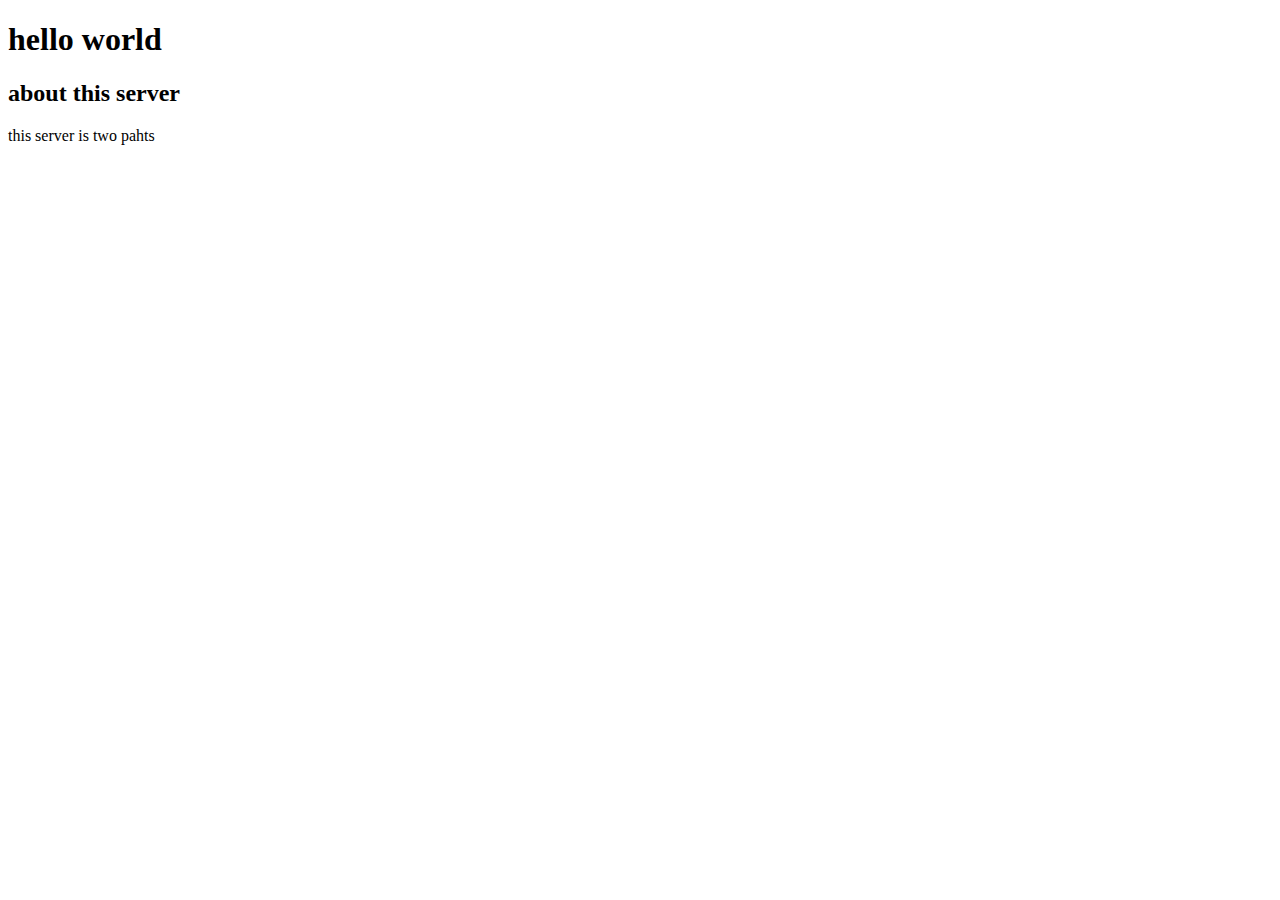
==== views/index.html @ bcb2e341 "Merge pull request #1 from bonmon101/basichtmlZ" ====
<!DOCTYPE html>
<html>
<head>



    <meta charset="UTF-8">
    <meta name="viewport" content="width=device-width, initial-scale=1.0">
    <title>TwopathsRp</title>



</head>



<body>
    
    <header>
        <h1>hello world</h1>

        <main>
           <h2>about this server</h2>
           <p>this server is two pahts</p>
        </main>













    </header>
    
    
    
    
    <footer>
    
    </footer>
    
</body>

</html>
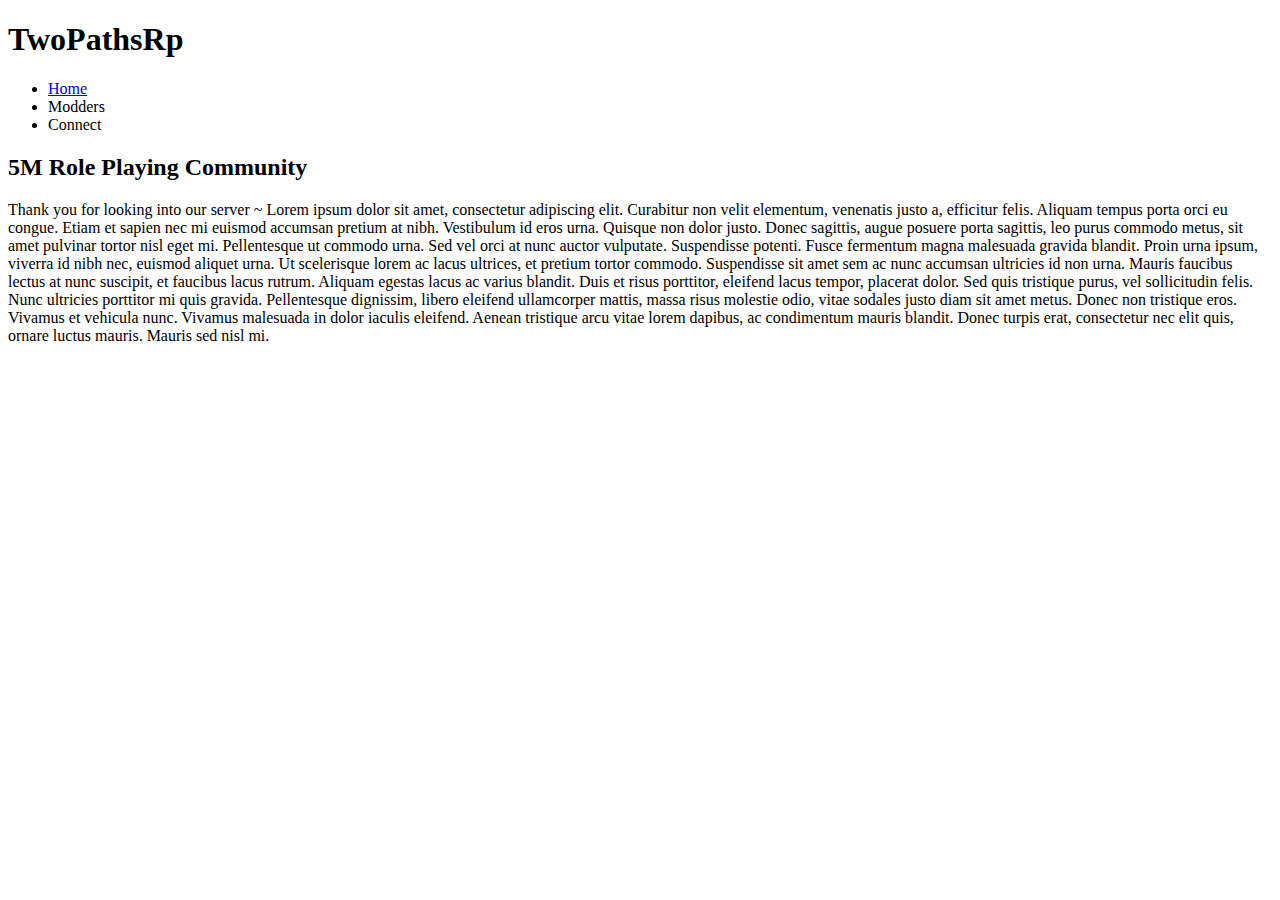
==== commit fd441381: "added gitignore and basic text layout for html" ====
--- a/views/index.html
+++ b/views/index.html
@@ -1,50 +1,33 @@
  <!DOCTYPE html>
 <html>
 <head>
-
-
-
     <meta charset="UTF-8">
     <meta name="viewport" content="width=device-width, initial-scale=1.0">
     <title>TwopathsRp</title>
-
-
-
 </head>
 
+<body>    
+    <header>
+        <h1>TwoPathsRp</h1>
+        <nav>
+            <ul>
+                <li><a href= './views/index.html'>Home</a></li>
+                <li>Modders</li>
+                <li>Connect</li>
 
-
-<body>
-    
-    <header>
-        <h1>hello world</h1>
+            </ul>
+        </nav>
 
         <main>
-           <h2>about this server</h2>
-           <p>this server is two pahts</p>
+           <h2>5M Role Playing Community</h2>
+           <p>Thank you for looking into our server ~ Lorem ipsum dolor sit amet, consectetur adipiscing elit. Curabitur non velit elementum, venenatis justo a, efficitur felis. Aliquam tempus porta orci eu congue. Etiam et sapien nec mi euismod accumsan pretium at nibh. Vestibulum id eros urna. Quisque non dolor justo. Donec sagittis, augue posuere porta sagittis, leo purus commodo metus, sit amet pulvinar tortor nisl eget mi. Pellentesque ut commodo urna. Sed vel orci at nunc auctor vulputate. Suspendisse potenti. Fusce fermentum magna malesuada gravida blandit.
+
+            Proin urna ipsum, viverra id nibh nec, euismod aliquet urna. Ut scelerisque lorem ac lacus ultrices, et pretium tortor commodo. Suspendisse sit amet sem ac nunc accumsan ultricies id non urna. Mauris faucibus lectus at nunc suscipit, et faucibus lacus rutrum. Aliquam egestas lacus ac varius blandit. Duis et risus porttitor, eleifend lacus tempor, placerat dolor. Sed quis tristique purus, vel sollicitudin felis. Nunc ultricies porttitor mi quis gravida. Pellentesque dignissim, libero eleifend ullamcorper mattis, massa risus molestie odio, vitae sodales justo diam sit amet metus. Donec non tristique eros. Vivamus et vehicula nunc. Vivamus malesuada in dolor iaculis eleifend. Aenean tristique arcu vitae lorem dapibus, ac condimentum mauris blandit. Donec turpis erat, consectetur nec elit quis, ornare luctus mauris. Mauris sed nisl mi.</p>
         </main>
+    </header>
+    <footer>
 
-
-
-
-
-
-
-
-
-
-
-
-
-    </header>
-    
-    
-    
-    
-    <footer>
-    
-    </footer>
-    
+    </footer>    
 </body>
 
 </html>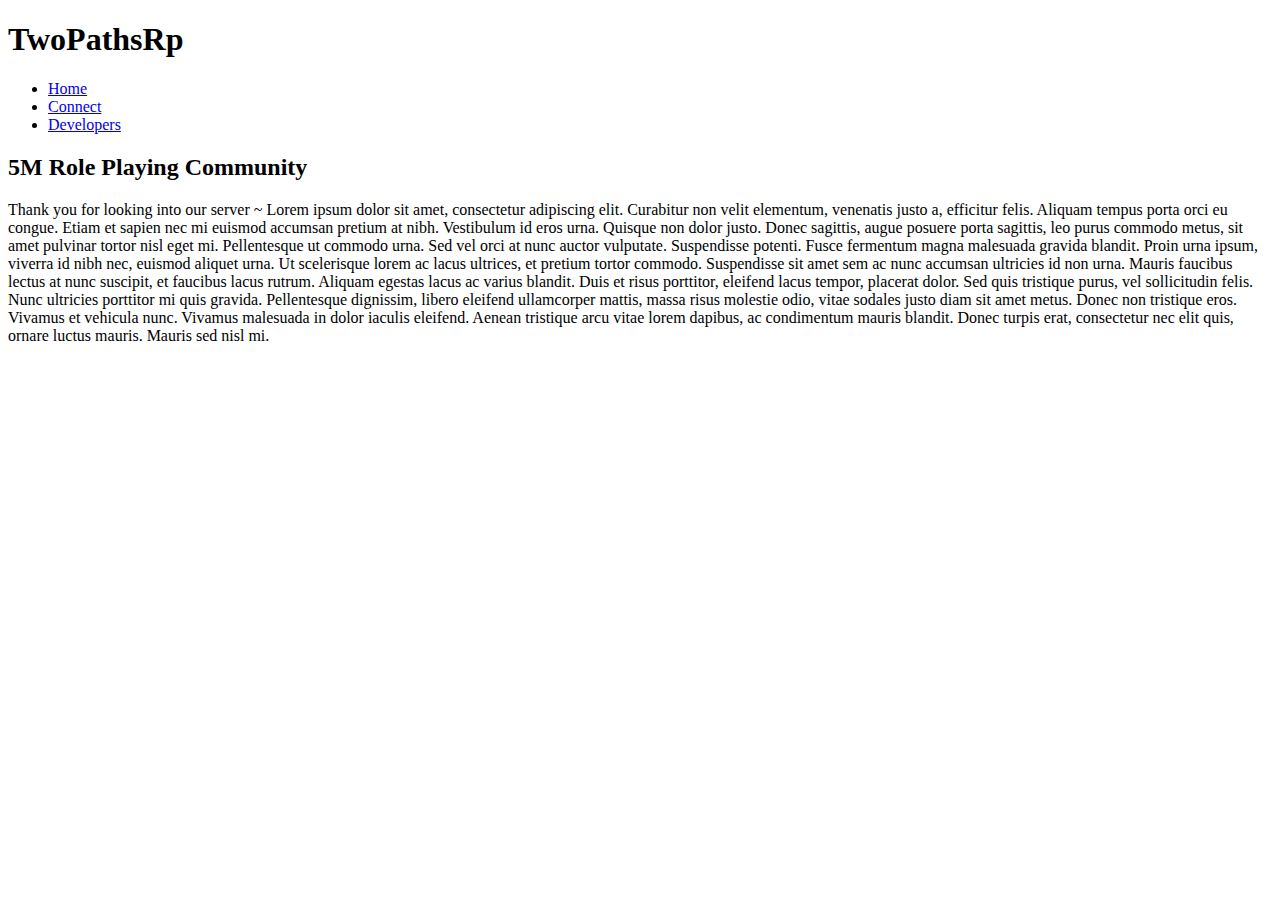
==== commit 1e3d8b5d: "added links to navbar, done with html for the time being" ====
--- a/views/index.html
+++ b/views/index.html
@@ -11,9 +11,10 @@
         <h1>TwoPathsRp</h1>
         <nav>
             <ul>
+                <!-- <li><a href= './views/index.html'>Home</a></li> -->
                 <li><a href= './views/index.html'>Home</a></li>
-                <li>Modders</li>
-                <li>Connect</li>
+                <li><a href= '#'>Connect</a></li>
+                <li><a href= '#'>Developers</a></li>
 
             </ul>
         </nav>
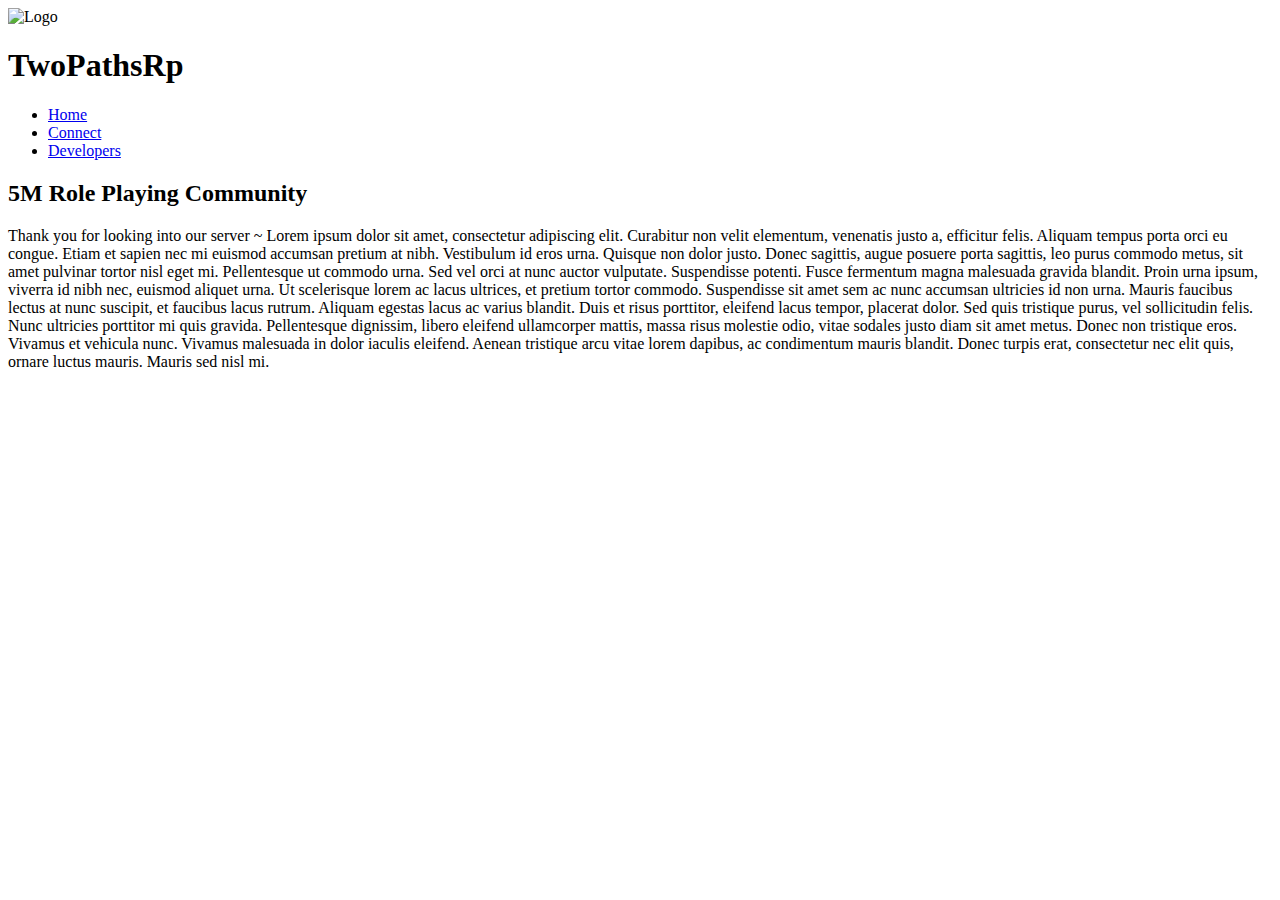
==== commit 60a8d130: "updated navbars" ====
--- a/views/index.html
+++ b/views/index.html
@@ -4,20 +4,24 @@
     <meta charset="UTF-8">
     <meta name="viewport" content="width=device-width, initial-scale=1.0">
     <title>TwopathsRp</title>
+    <link rel='icon' href='linklocation' type='image/x-icon'/>
+
 </head>
 
 <body>    
     <header>
+        <img src="https://via.placeholder.com/560x560" alt="Logo">
         <h1>TwoPathsRp</h1>
         <nav>
             <ul>
                 <!-- <li><a href= './views/index.html'>Home</a></li> -->
-                <li><a href= './views/index.html'>Home</a></li>
-                <li><a href= '#'>Connect</a></li>
-                <li><a href= '#'>Developers</a></li>
+                <li><a href= './index.html'>Home</a></li>
+                <li><a href= './connect.html'>Connect</a></li>
+                <li><a href= './developer.html'>Developers</a></li>
 
             </ul>
         </nav>
+    </header>
 
         <main>
            <h2>5M Role Playing Community</h2>
@@ -25,7 +29,6 @@
 
             Proin urna ipsum, viverra id nibh nec, euismod aliquet urna. Ut scelerisque lorem ac lacus ultrices, et pretium tortor commodo. Suspendisse sit amet sem ac nunc accumsan ultricies id non urna. Mauris faucibus lectus at nunc suscipit, et faucibus lacus rutrum. Aliquam egestas lacus ac varius blandit. Duis et risus porttitor, eleifend lacus tempor, placerat dolor. Sed quis tristique purus, vel sollicitudin felis. Nunc ultricies porttitor mi quis gravida. Pellentesque dignissim, libero eleifend ullamcorper mattis, massa risus molestie odio, vitae sodales justo diam sit amet metus. Donec non tristique eros. Vivamus et vehicula nunc. Vivamus malesuada in dolor iaculis eleifend. Aenean tristique arcu vitae lorem dapibus, ac condimentum mauris blandit. Donec turpis erat, consectetur nec elit quis, ornare luctus mauris. Mauris sed nisl mi.</p>
         </main>
-    </header>
     <footer>
 
     </footer>    
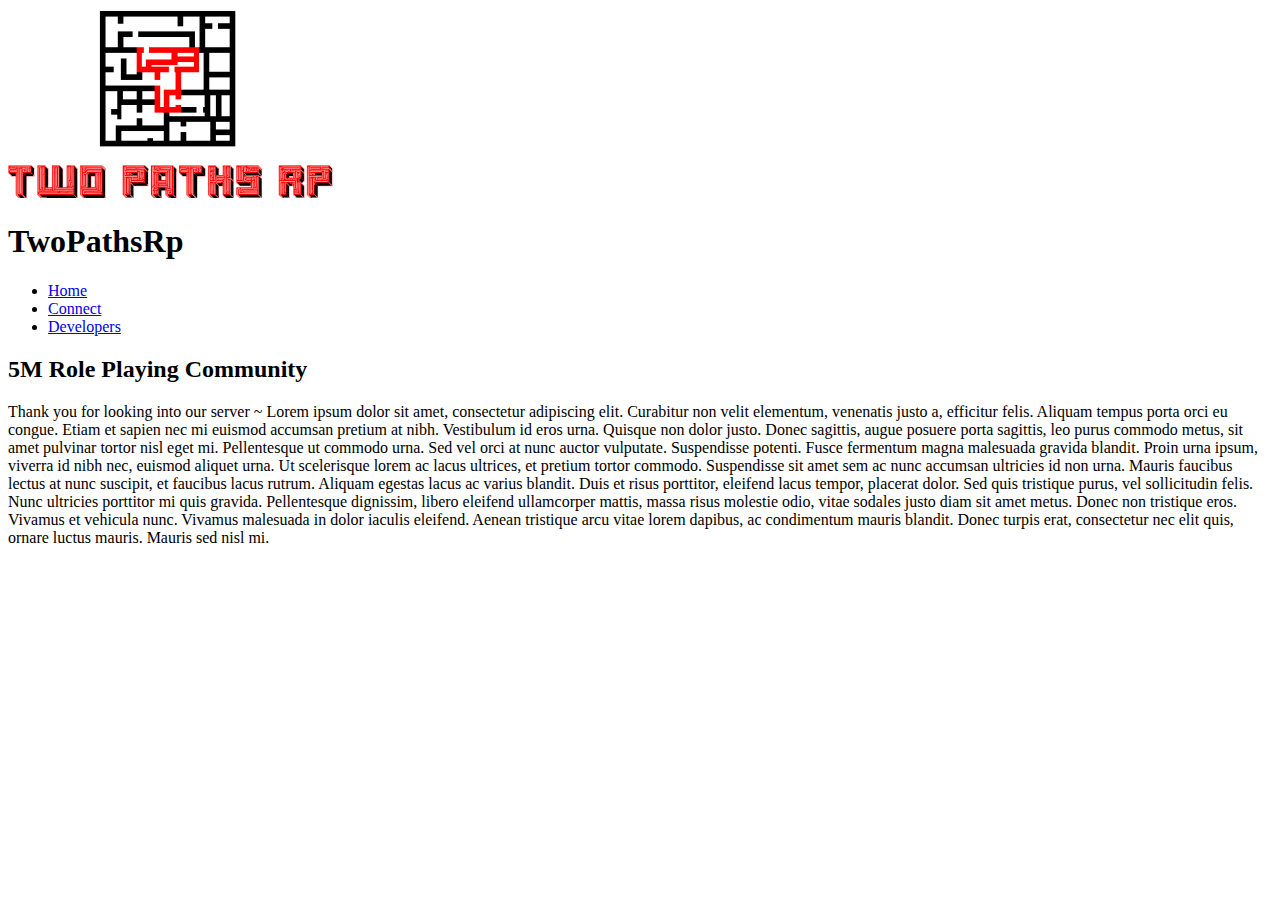
==== commit fe675ae1: "Merge pull request #6 from bonmon101/basichtmlZ" ====
--- a/views/index.html
+++ b/views/index.html
@@ -4,13 +4,13 @@
     <meta charset="UTF-8">
     <meta name="viewport" content="width=device-width, initial-scale=1.0">
     <title>TwopathsRp</title>
-    <link rel='icon' href='linklocation' type='image/x-icon'/>
+    <link rel='icon' href='../images/icon/zap96x96.ico' type='image/x-icon'/>
 
 </head>
 
 <body>    
     <header>
-        <img src="https://via.placeholder.com/560x560" alt="Logo">
+        <img src="../images/logo/twopathsrp1.png" alt="Logo">
         <h1>TwoPathsRp</h1>
         <nav>
             <ul>
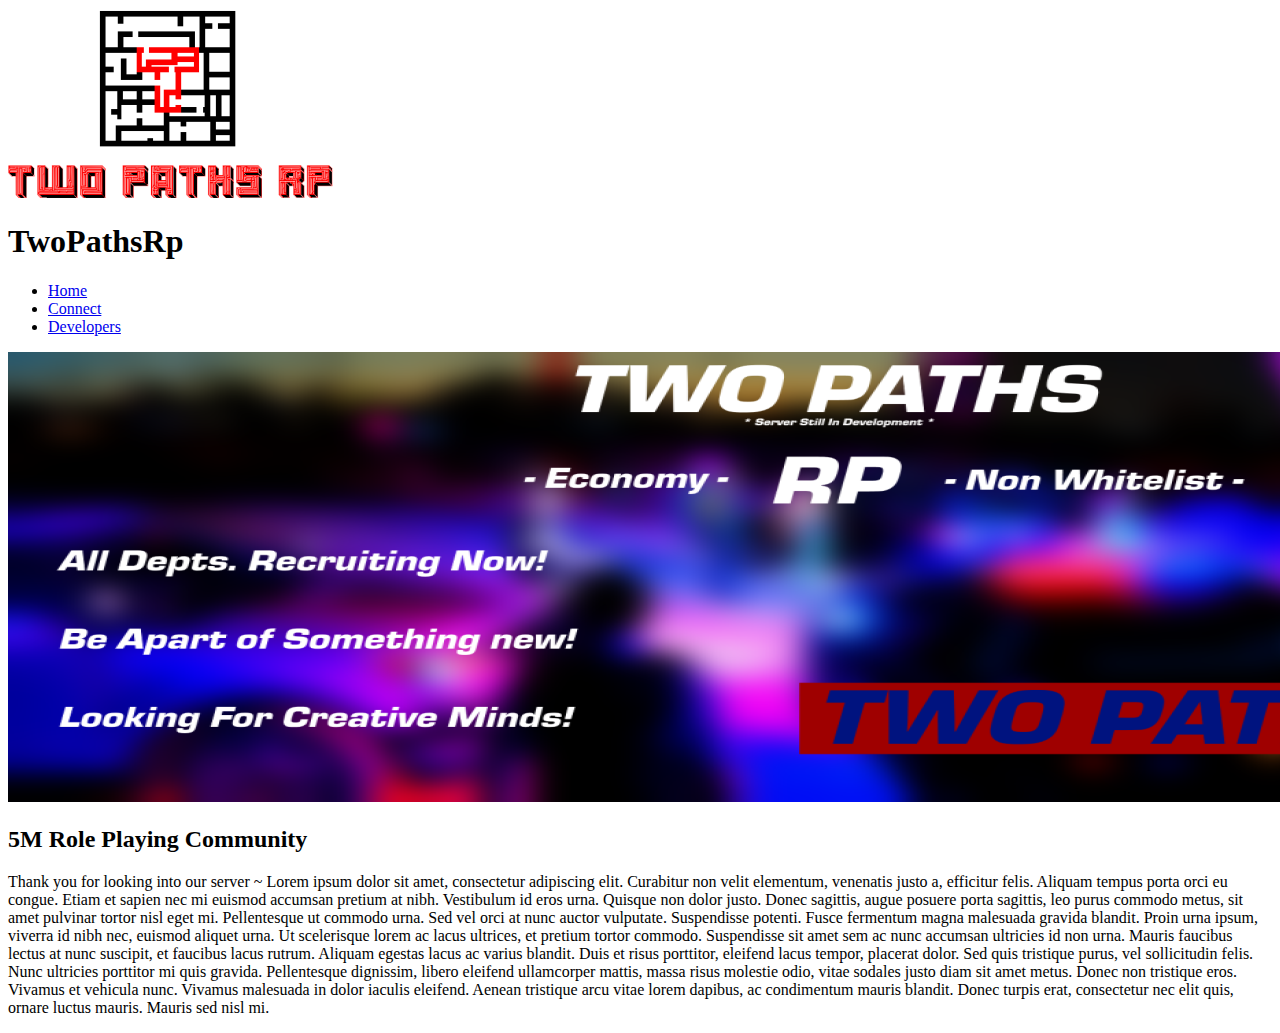
==== commit 62343ec5: "added banner in index, added css reset" ====
--- a/views/index.html
+++ b/views/index.html
@@ -21,6 +21,10 @@
 
             </ul>
         </nav>
+        <banner>
+            <!-- width 100% -->
+            <img src="../images/banner/twopathsrp.png" alt="banner">
+        </banner>
     </header>
 
         <main>
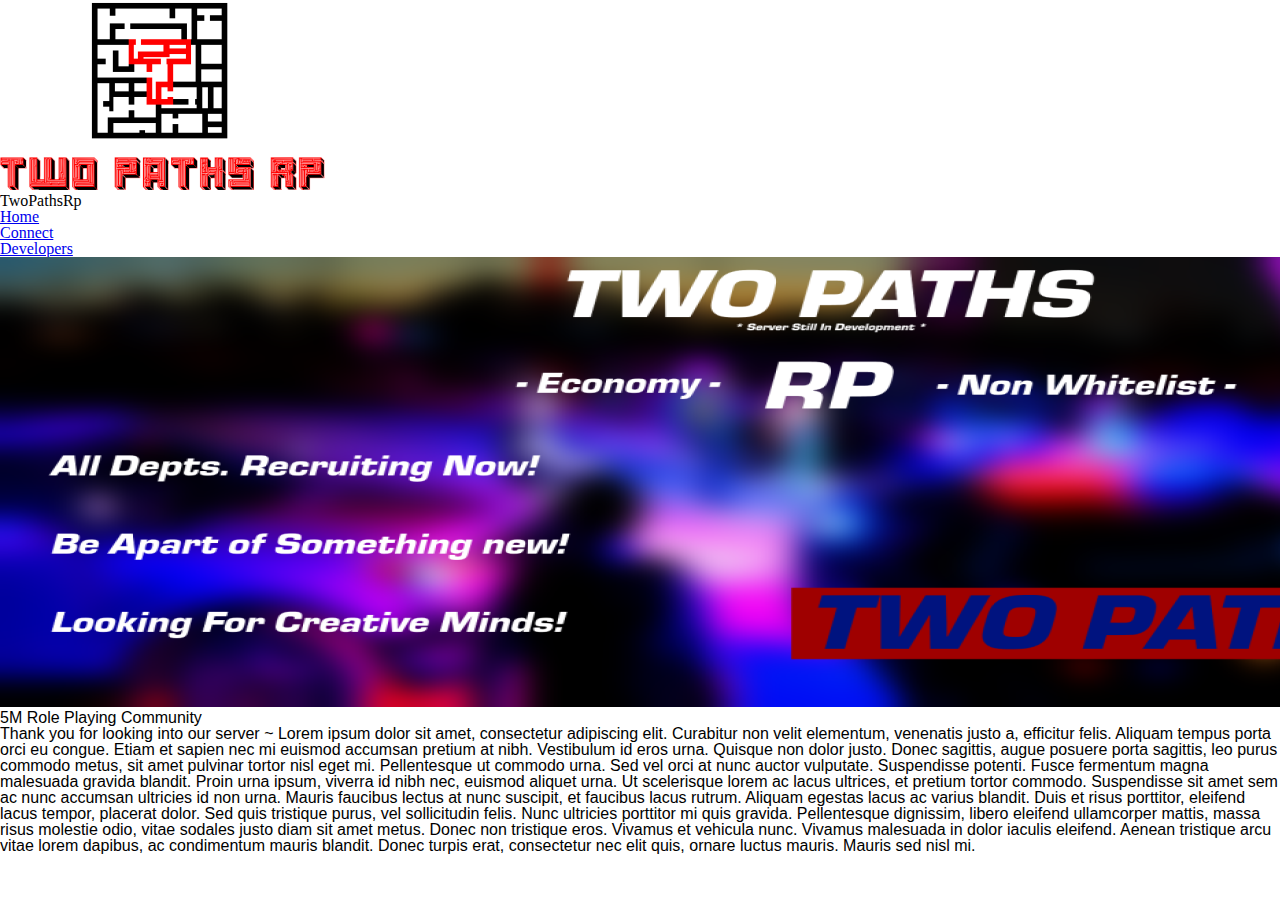
==== commit 8a6ae7cd: "reset works, working on base" ====
--- a/views/index.html
+++ b/views/index.html
@@ -4,7 +4,12 @@
     <meta charset="UTF-8">
     <meta name="viewport" content="width=device-width, initial-scale=1.0">
     <title>TwopathsRp</title>
-    <link rel='icon' href='../images/icon/zap96x96.ico' type='image/x-icon'/>
+    <link rel='icon' href='../images/icon/hnet.com-image.ico' type='image/x-icon'/>
+
+    <link rel="stylesheet" type="text/css" href="../style/reset.css">
+    <link rel="stylesheet" type="text/css" href="../style/base.css">
+    <link rel="stylesheet" type="text/css" href="../style/modules.css">
+
 
 </head>
 
--- a/style/base.css
+++ b/style/base.css
@@ -0,0 +1,4 @@
+* {
+    background-color: rgb(rgb(26, 25, 25), green, blue);
+    font-family: Arial, Helvetica, sans-serif;
+}--- a/style/modules.css
+++ b/style/modules.css
@@ -0,0 +1,4 @@
+nav {
+    float:left;
+    margin: auto;
+}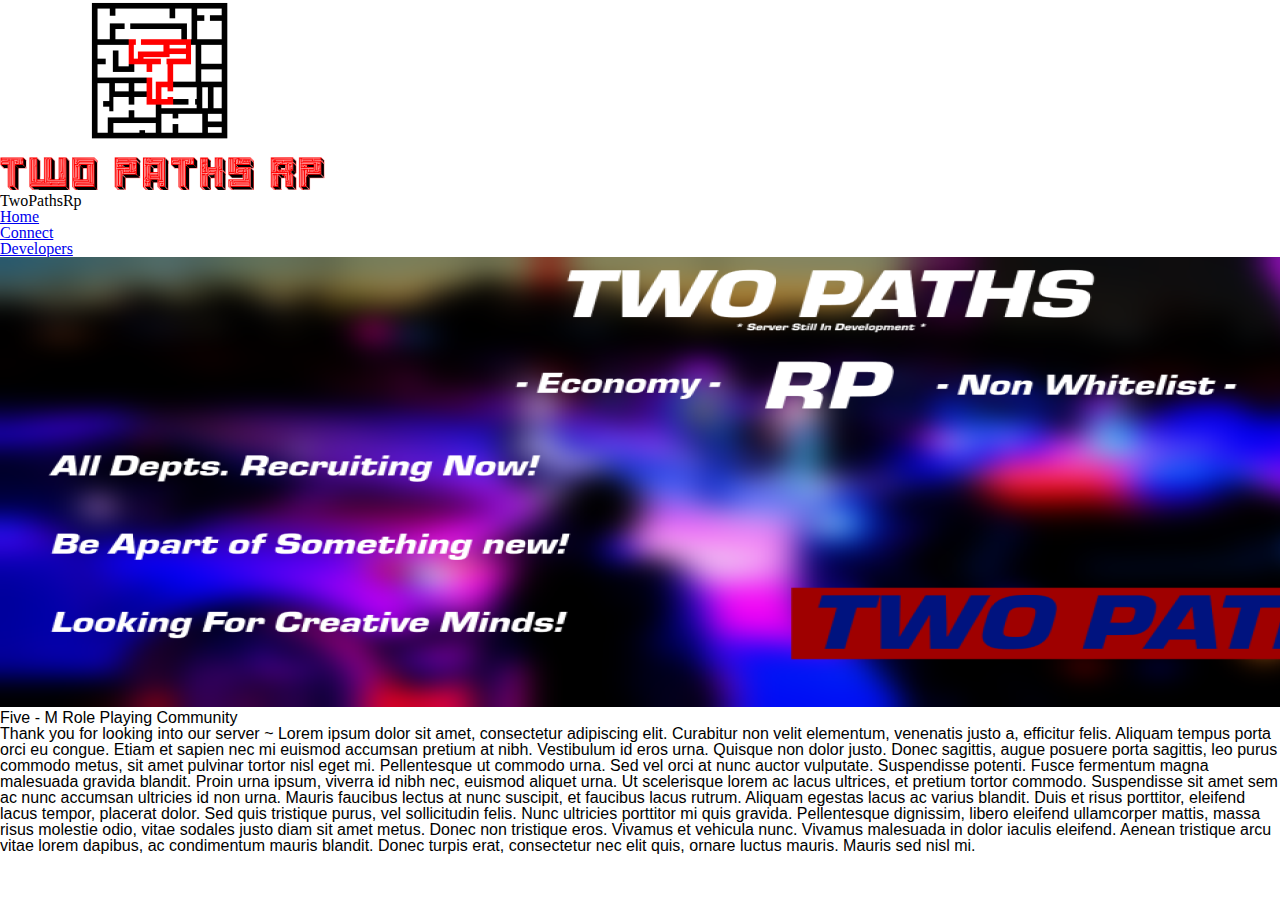
==== commit 8a23a7ac: "fixed typo on index" ====
--- a/views/index.html
+++ b/views/index.html
@@ -33,7 +33,7 @@
     </header>
 
         <main>
-           <h2>5M Role Playing Community</h2>
+           <h2>Five - M Role Playing Community</h2>
            <p>Thank you for looking into our server ~ Lorem ipsum dolor sit amet, consectetur adipiscing elit. Curabitur non velit elementum, venenatis justo a, efficitur felis. Aliquam tempus porta orci eu congue. Etiam et sapien nec mi euismod accumsan pretium at nibh. Vestibulum id eros urna. Quisque non dolor justo. Donec sagittis, augue posuere porta sagittis, leo purus commodo metus, sit amet pulvinar tortor nisl eget mi. Pellentesque ut commodo urna. Sed vel orci at nunc auctor vulputate. Suspendisse potenti. Fusce fermentum magna malesuada gravida blandit.
 
             Proin urna ipsum, viverra id nibh nec, euismod aliquet urna. Ut scelerisque lorem ac lacus ultrices, et pretium tortor commodo. Suspendisse sit amet sem ac nunc accumsan ultricies id non urna. Mauris faucibus lectus at nunc suscipit, et faucibus lacus rutrum. Aliquam egestas lacus ac varius blandit. Duis et risus porttitor, eleifend lacus tempor, placerat dolor. Sed quis tristique purus, vel sollicitudin felis. Nunc ultricies porttitor mi quis gravida. Pellentesque dignissim, libero eleifend ullamcorper mattis, massa risus molestie odio, vitae sodales justo diam sit amet metus. Donec non tristique eros. Vivamus et vehicula nunc. Vivamus malesuada in dolor iaculis eleifend. Aenean tristique arcu vitae lorem dapibus, ac condimentum mauris blandit. Donec turpis erat, consectetur nec elit quis, ornare luctus mauris. Mauris sed nisl mi.</p>
